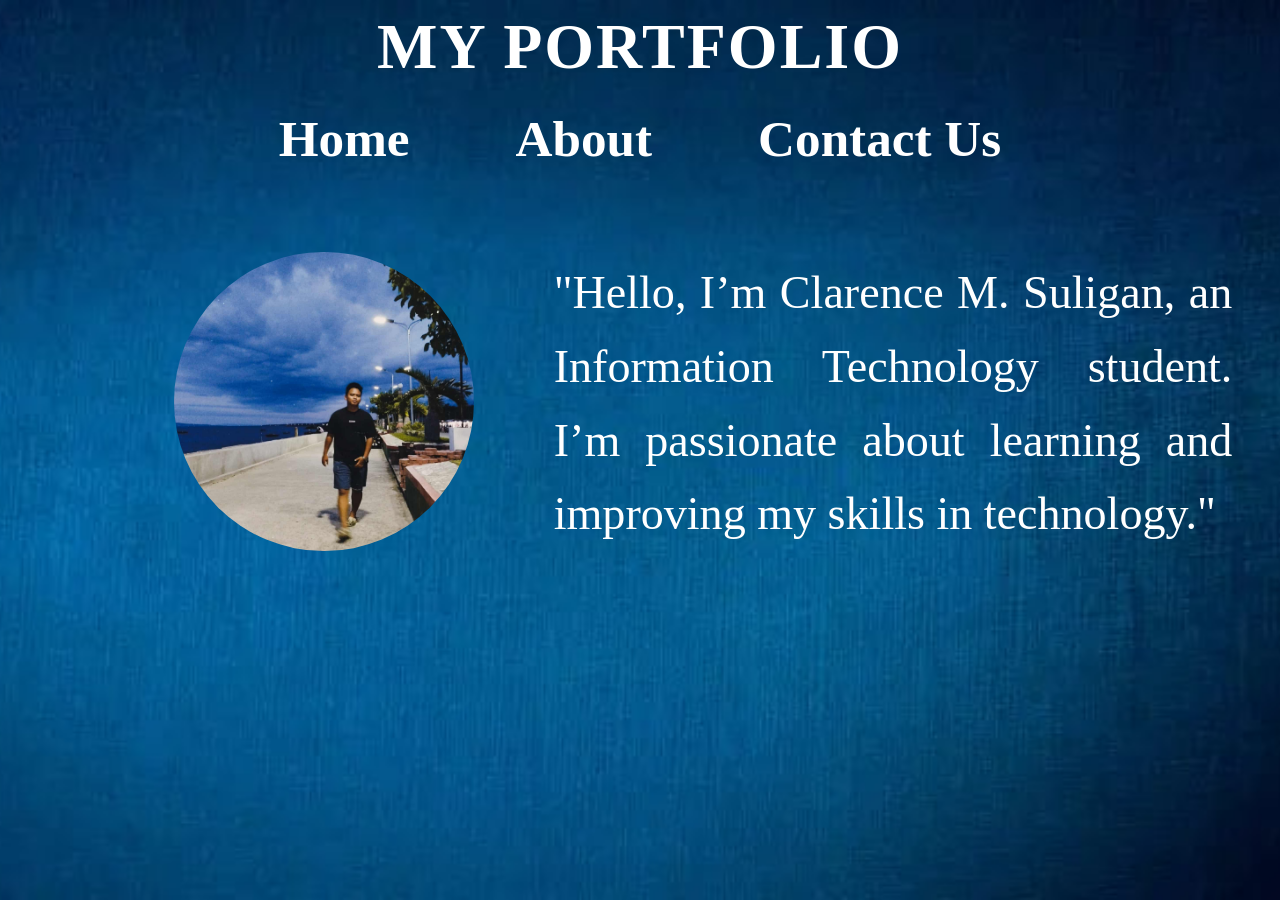
==== index.html @ cf2f4896 "first commit" ====
<!DOCTYPE html>
<html lang="en">
<head>
  <meta charset="UTF-8" />
  <meta name="viewport" content="width=device-width, initial-scale=1" />
  <title>My Portfolio</title>
  <link rel="stylesheet" href="style.css" />

</head>
<body>
  <div class="container">
    
    <h1>MY PORTFOLIO</h1>

    
    <nav>
      <ul>
        <li><a href="#">Home</a></li>
        <li><a href="#">About</a></li>
        <li><a href="#">Contact Us</a></li>
      </ul>
    </nav>

   
    <section class="intro">
      <div class="profile image">
        <img src="pic.jpg" alt="Profile Picture" />
      </div>
      <div class="bio text">
        <p>"Hello, I’m Clarence M. Suligan, an Information Technology student. I’m passionate about learning and improving my skills in technology."</p>
      </div>
    </section>

    
    <div class="lower"></div>
  </div>

  <div class="menu-toggle" onclick="toggleMenu()">☰</div>
</body>
</html>
---- style.css ----
body {
    font-family: 'Jacques Francois', serif;
    background-image: url('backg.jpg'); 
    background-size: cover; 
    background-position: center; 
    background-attachment: fixed; 
    background-repeat: no-repeat; 
    height: 100vh; 
    margin: 0;
    padding: 0;
    color: white;
}

h1 {
     margin-bottom: 30px;
}

nav ul {
    list-style: none;
    padding: 0;
}

nav ul li {
    display: inline;
    margin-right: 80px;
    margin-left: 80px;
}

nav ul li a {
    color: white;
    text-decoration: none;
    font-size: 4em;
    padding: 10px 20px; 
    border-radius: 8px; 
    transition: 0.3s;
    display: inline-block;
    transition: transform 0.3s, color 0.3s;
}

nav ul li a:hover {
    color: #fff;
    text-shadow: 
        0 0 5px #ff0000,
        0 0 10px #ff7f00,
        0 0 15px #ffff00,
        0 0 20px #00ff00,
        0 0 25px #0000ff,
        0 0 30px #4b0082,
        0 0 35px #8b00ff;
}

.intro {
    display: flex;
    justify-content: center;
    align-items: center;
    padding: 50px 20px; 
    text-align: left; 
    z-index: 1; 
    flex-wrap: wrap; 
}

.profile {
    margin-top: 0px;
    margin-bottom: 200px;
    margin-right: 30px;
}

.profile img {
    border-radius: 50%; 
    width: 300px; 
    height: 300px; 
    object-fit: cover; 
}

.bio {
    margin-top: 20px;
    max-width: 800px;
}

.bio p {
    font-size: 3em;
    font-family: 'Jacques Francois', serif;
    line-height: 1.6;
}

html, body {
    touch-action: manipulation; 
    overflow: hidden; 
}

body {
    user-select: none; 
}

.container {
  display: grid;
  grid-template-columns: repeat(10, 1fr);
  grid-template-rows: repeat(4, auto);
  min-height: 100vh;
}

h1 {
  grid-column: 1 / 11;
  grid-row: 1 / 2;
  text-align: center;
  font-size: 5rem;
  letter-spacing: 2px;
  color: white;
  padding: 0;
}

nav {
  grid-column: 1 / 11;
  grid-row: 2 / 3;
  display: flex;
  justify-content: center;
}

nav ul {
  list-style: none;
  gap: 0;
}

nav li a {
  text-decoration: none;
  color: white;
  font-weight: bold;
  transition: 0.3s;
}

.intro {
  grid-column: 1 / 11;
  grid-row: 3 / 4;
  display: grid;
  grid-template-columns: repeat(10, 1fr);
  align-items: center;
  padding: 40px;
  gap: 10px;
}

.image {
  grid-column: 2 / 5;
  grid-row: 1 / 5;
  text-align: center;
}

.image img {
  width: 80%;
  aspect-ratio: 1;  
  border-radius: 50%;  
  object-fit: cover;   
  height: auto;
}

.text {
  grid-column: 5 / 10;
  font-size: 1.2rem;
  text-align: justify;
  font-size: 1em;
}

.empty {
  grid-column: 1 / 11;
  grid-row: 4 / 5;
}

.menu-toggle {
  display: none;
}

body {
    height: auto;
}

.container {
    min-height: auto;
    gap: 5px;
}

h1 {
    margin-top: 10px;
    padding: 0;
}

.intro {
    padding: 10px;
    gap: 5px;
}

.image {
    margin: 5px auto;
}

.text {
    padding: 5px;
    margin: 0;
}

.empty {
    padding: 0;
    margin: 0;
}

@media (max-width: 1700px) {
  h1 {
    grid-row: 1/2;
    padding-top: 10px;
    margin: 0;
    font-size: 5vw;
    text-align: center;
  }

  .image {
    grid-column: 2/5;
    grid-row: 2/3;
    margin: 2px auto;
  }

  .image img {
    width: 80%;
  }

.nav {
  grid-column: 1/11;
  grid-row: 3/4;
  text-align: center;
}

nav ul {
  display: flex;           
  justify-content: center; 
  gap: 100px;
  padding: 20px;
  margin: 0;
}

nav ul li {
  margin: 0;
  padding: 0;
}

nav ul li a {
  font-size: 4vw;  
  padding: 0 3px;
}

.text {
    grid-column: 5/11;
    grid-row: 2/3;
    padding: 2px;
    max-width: 90%;
    font-size: 1.2vw;
    text-align: justify;
    text-justify: inter-word;
    margin: 0 auto;
}
}

@media (max-width: 1500px) {
  h1 {
    grid-row: 1/2;
    padding-top: 10px;
    margin: 0;
    font-size: 5vw;
    text-align: center;
  }

  .image {
    grid-column: 2/5;
    grid-row: 2/3;
    margin: 2px auto;
  }

  .image img {
    width: 80%;
  }

.nav {
  grid-column: 1/11;
  grid-row: 3/4;
  text-align: center;
}

nav ul {
  display: flex;           
  justify-content: center; 
  gap: 100px;
  padding: 20px;
  margin: 0;
}

nav ul li {
  margin: 0;
  padding: 0;
}

nav ul li a {
  font-size: 4vw;  
  padding: 0 3px;
}

.text {
    grid-column: 5/11;
    grid-row: 2/3;
    padding: 2px;
    max-width: 90%;
    font-size: 1.2vw;
    text-align: justify;
    text-justify: inter-word;
    margin: 0 auto;
}
}

@media (max-width: 1300px) {
  h1 {
    grid-row: 1/2;
    padding-top: 10px;
    margin: 0;
    font-size: 5vw;
    text-align: center;
  }

  .image {
    grid-column: 2/5;
    grid-row: 2/3;
    margin: 2px auto;
  }

  .image img {
    width: 80%;
  }

.nav {
  grid-column: 1/11;
  grid-row: 3/4;
  text-align: center;
}

nav ul {
  display: flex;           
  justify-content: center; 
  gap: 100px;
  padding: 20px;
  margin: 0;
}

nav ul li {
  margin: 0;
  padding: 0;
}

nav ul li a {
  font-size: 4vw;  
  padding: 0 3px;
}

.text {
    grid-column: 5/11;
    grid-row: 2/3;
    padding: 2px;
    max-width: 90%;
    font-size: 1.2vw;
    text-align: justify;
    text-justify: inter-word;
    margin: 0 auto;
}
}

@media (max-width: 1100px) {
  h1 {
    grid-row: 1/2;
    padding-top: 10px;
    margin: 0;
    font-size: 5vw;
    text-align: center;
  }

  .image {
    grid-column: 2/5;
    grid-row: 2/3;
    margin: 2px auto;
  }

  .image img {
    width: 80%;
  }

.nav {
  grid-column: 1/11;
  grid-row: 3/4;
  text-align: center;
}

nav ul {
  display: flex;           
  justify-content: center; 
  gap: 100px;
  padding: 20px;
  margin: 0;
}

nav ul li {
  margin: 0;
  padding: 0;
}

nav ul li a {
  font-size: 4vw;  
  padding: 0 3px;
}

.text {
    grid-column: 5/11;
    grid-row: 2/3;
    padding: 2px;
    max-width: 90%;
    font-size: 1.2vw;
    text-align: justify;
    text-justify: inter-word;
    margin: 0 auto;
}
}

@media (max-width: 900px) {
  h1 {
    grid-row: 1/2;
    padding-top: 10px;
    margin: 0;
    font-size: 5vw;
    text-align: center;
  }

  .image {
    grid-column: 2/5;
    grid-row: 2/3;
    margin: 2px auto;
  }

  .image img {
    width: 80%;
  }

.nav {
  grid-column: 1/11;
  grid-row: 3/4;
  text-align: center;
}

nav ul {
  display: flex;           
  justify-content: center; 
  gap: 100px;
  padding: 20px;
  margin: 0;
}

nav ul li {
  margin: 0;
  padding: 0;
}

nav ul li a {
  font-size: 4vw;  
  padding: 0 3px;
}

.text {
    grid-column: 5/11;
    grid-row: 2/3;
    padding: 2px;
    max-width: 90%;
    font-size: 1.2vw;
    text-align: justify;
    text-justify: inter-word;
    margin: 0 auto;
}
}

@media (max-width: 700px) {
  h1 {
    grid-row: 1/2;
    padding-top: 10px;
    margin: 0;
    font-size: 4vw;
    text-align: center;
  }

  .image {
    grid-column: 1/11;
    grid-row: 2/3;
    margin: 2px auto;
  }

  .image img {
    width: 60%;
  }

.nav {
  grid-column: 1/11;
  grid-row: 3/4;
  text-align: center;
}

nav ul {
  display: flex;           
  justify-content: center; 
  gap: 80px;
  padding: 20px;
  margin: 0;
}

nav ul li {
  margin: 0;
  padding: 0;
}

nav ul li a {
  font-size: 4vw;  
  padding: 0 3px;
}

.text {
    grid-column: 1/11;
    grid-row: 4/5;
    padding: 2px;
    max-width: 90%;
    font-size: 1.5vw;
    text-align: justify;
    text-justify: inter-word;
    margin: 0 auto;
}
}

@media (max-width: 500px) {
    h1 {
        grid-row: 2/2;
        padding-top: 10px;
        margin: 0;
        font-size: 1.5rem;
    }

  .menu-toggle {
    display: block; 
    position: absolute;
    top: 10px;
    right: 10px;
    font-size: 1.5rem;
    color: white;
    cursor: pointer;
    z-index: 1000;
  }
  
    nav ul li a {
        display: none;
    }
    .image {
        grid-column: 1/11;
        grid-row: 1/2;
        margin: 2px auto;
    }
    .image img {
        width: 60%;
    }
    .text {
        grid-column: 1/11;
        grid-row: 2/3;
        padding: 2px;
        font-size: 0.4rem;
    }
}

@media (max-width: 300px) {
    h1 {
        grid-row: 2/2;
        padding-top: 10px;
        margin: 0;
        font-size: 1.5rem;
    }

  .menu-toggle {
    display: block; 
    position: absolute;
    top: 10px;
    right: 10px;
    font-size: 1.5rem;
    color: white;
    cursor: pointer;
    z-index: 1000;
  }
  
    nav ul li a {
        display: none;
    }
    .image {
        grid-column: 1/11;
        grid-row: 1/2;
        margin: 2px auto;
    }
    .image img {
        width: 60%;
    }
    .text {
        grid-column: 1/11;
        grid-row: 2/3;
        padding: 2px;
        font-size: 0.4rem;
    }
}
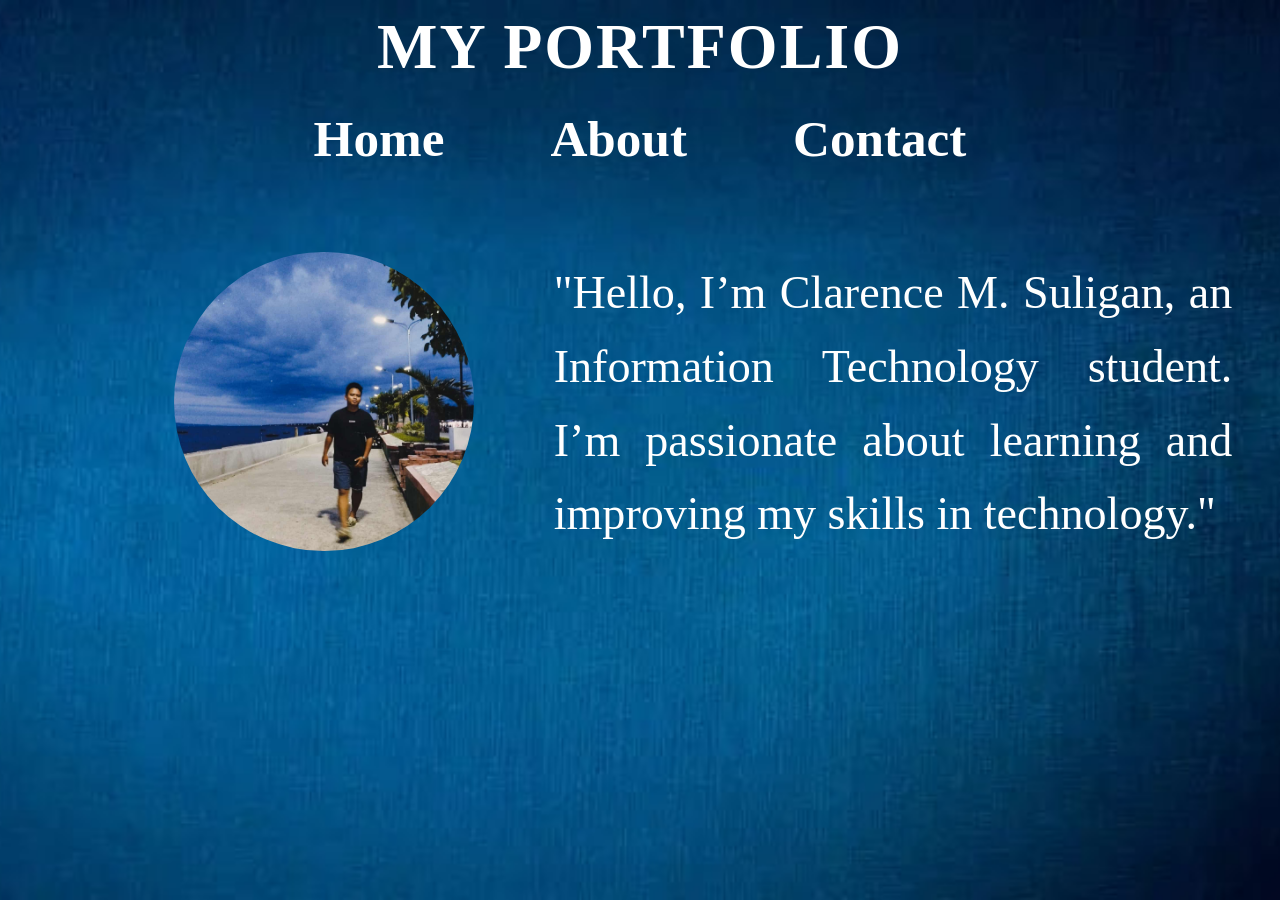
==== commit 0200b766: "Initial commit" ====
--- a/index.html
+++ b/index.html
@@ -5,21 +5,20 @@
   <meta name="viewport" content="width=device-width, initial-scale=1" />
   <title>My Portfolio</title>
   <link rel="stylesheet" href="style.css" />
-
 </head>
 <body>
+  
   <div class="container">
-    
+      <div class="menu-toggle" onclick="toggleMenu()">☰</div>
     <h1>MY PORTFOLIO</h1>
 
-    
     <nav>
-      <ul>
-        <li><a href="#">Home</a></li>
-        <li><a href="#">About</a></li>
-        <li><a href="#">Contact Us</a></li>
-      </ul>
-    </nav>
+  <ul id="menu">
+    <li><a href="index.html">Home</a></li>
+    <li><a href="about.html">About</a></li>
+    <li><a href="contact.html">Contact</a></li>
+  </ul>
+</nav>
 
    
     <section class="intro">
@@ -31,10 +30,13 @@
       </div>
     </section>
 
-    
-    <div class="lower"></div>
   </div>
+<script>
+function toggleMenu() {
+  const menu = document.querySelector("nav ul");
+  menu.classList.toggle("show");
+}
+</script>
 
-  <div class="menu-toggle" onclick="toggleMenu()">☰</div>
 </body>
 </html>
--- a/style.css
+++ b/style.css
@@ -567,6 +567,12 @@
         padding: 2px;
         font-size: 0.4rem;
     }
+    nav ul.show li a {
+    display: block !important; 
+    font-size: 1.5rem;          
+    margin: 30px 0;             
+    text-align: center;
+}
 }
 
 @media (max-width: 300px) {
@@ -578,18 +584,20 @@
     }
 
   .menu-toggle {
-    display: block; 
-    position: absolute;
-    top: 10px;
-    right: 10px;
-    font-size: 1.5rem;
-    color: white;
-    cursor: pointer;
-    z-index: 1000;
-  }
+        display: block; 
+        position: absolute;
+        top: 10px;
+        right: 10px;
+        font-size: 1.5rem;
+        color: white;
+        cursor: pointer;
+        z-index: 1000;
+    }
   
     nav ul li a {
         display: none;
+        padding-top: 20px;
+        padding-inline: 0px;
     }
     .image {
         grid-column: 1/11;
@@ -605,4 +613,12 @@
         padding: 2px;
         font-size: 0.4rem;
     }
-}
+    nav ul.show li a {
+    display: block !important; 
+    font-size: 7vw; 
+    margin: 2px 0;        
+    padding-top: 5px 0;      
+    line-height: 2;                           
+    text-align: center;
+}
+}
